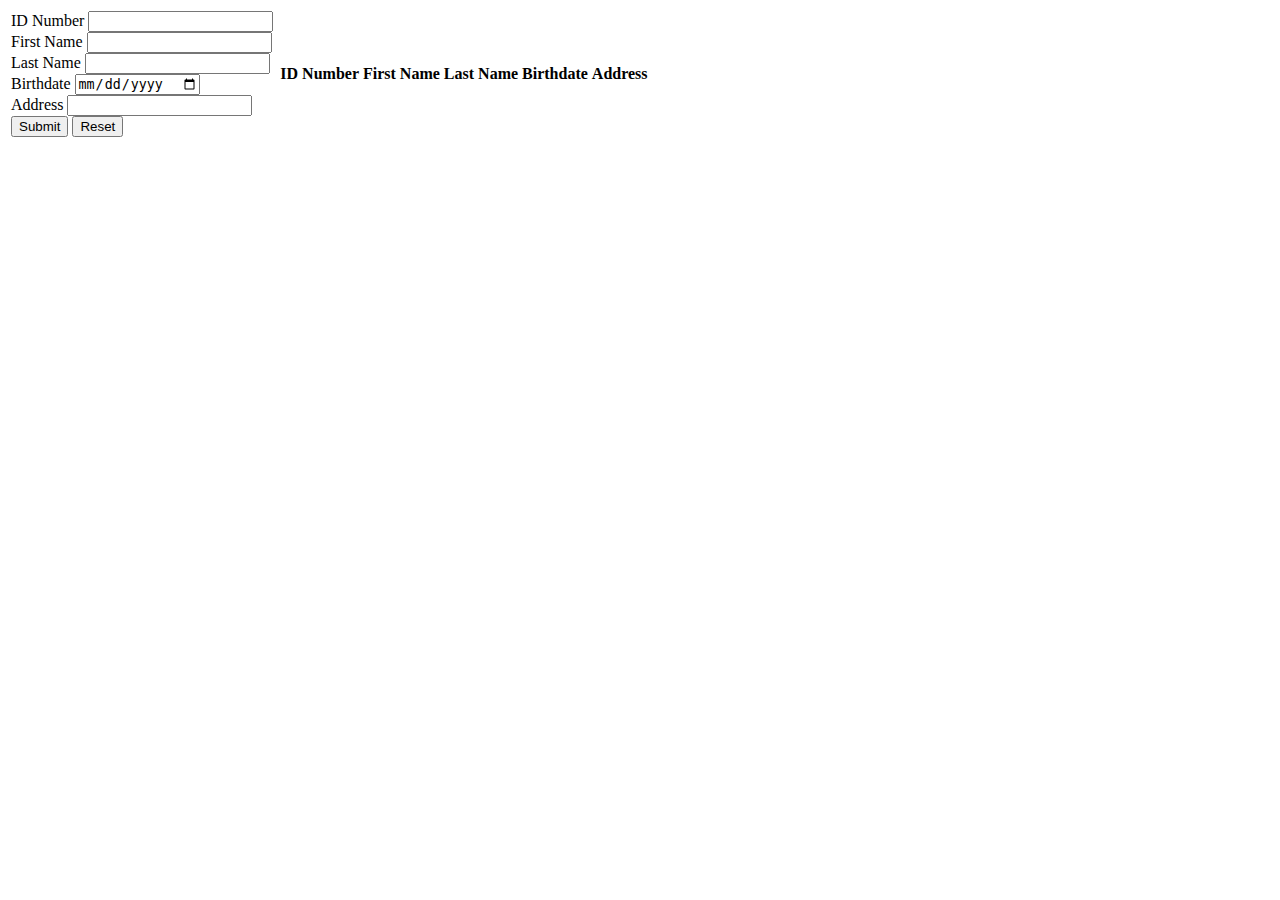
==== HTML/inventory.html @ 6a512cc6 "working crud" ====
<!DOCTYPE html>
<html lang="en">
<head>
    <meta charset="UTF-8">
    <meta http-equiv="X-UA-Compatible" content="IE=edge">
    <meta name="viewport" content="width=device-width, initial-scale=1.0">
    <title>CRUD</title>
</head>
<body>
    <table>
        <tr>
            <td>
                <form autocomplete="off" onsubmit="onFormSubmit()">
                    <div>
                        <label for="idNumber">ID Number</label>
                        <input type="text" name="idNumber" id="idNumber">
                    </div>
                    <div>
                        <label for="firstName">First Name</label>
                        <input type="text" name="firstName" id="firstName">
                    </div>
                    <div>
                        <label for="lastName">Last Name</label>
                        <input type="text" name="lastName" id="lastName">
                    </div>
                    <div>
                        <label for="birthdate">Birthdate</label>
                        <input type="date" name="birthdate" id="birthdate">
                    </div>
                    <div>
                        <label for="address">Address</label>
                        <input type="text" name="address" id="address">
                    </div>

                    <div class="form_action--button">
                        <input type="submit" value="Submit">
                        <input type="reset" value="Reset">
                    </div>
                </form>

                <td>
                    <table class="list" id="storeList">
                        <thead>
                            <tr>
                                <th>ID Number</th>
                                <th>First Name</th>
                                <th>Last Name</th>
                                <th>Birthdate</th>
                                <th>Address</th>
                            </tr>
                        </thead>
                        <tbody>

                        </tbody>
                    </table>
                </td>
            </td>
        </tr>
    </table>
    <script type="text/javascript" src="/JAVASCRIPT/script.js"></script>    
</body>
</html>
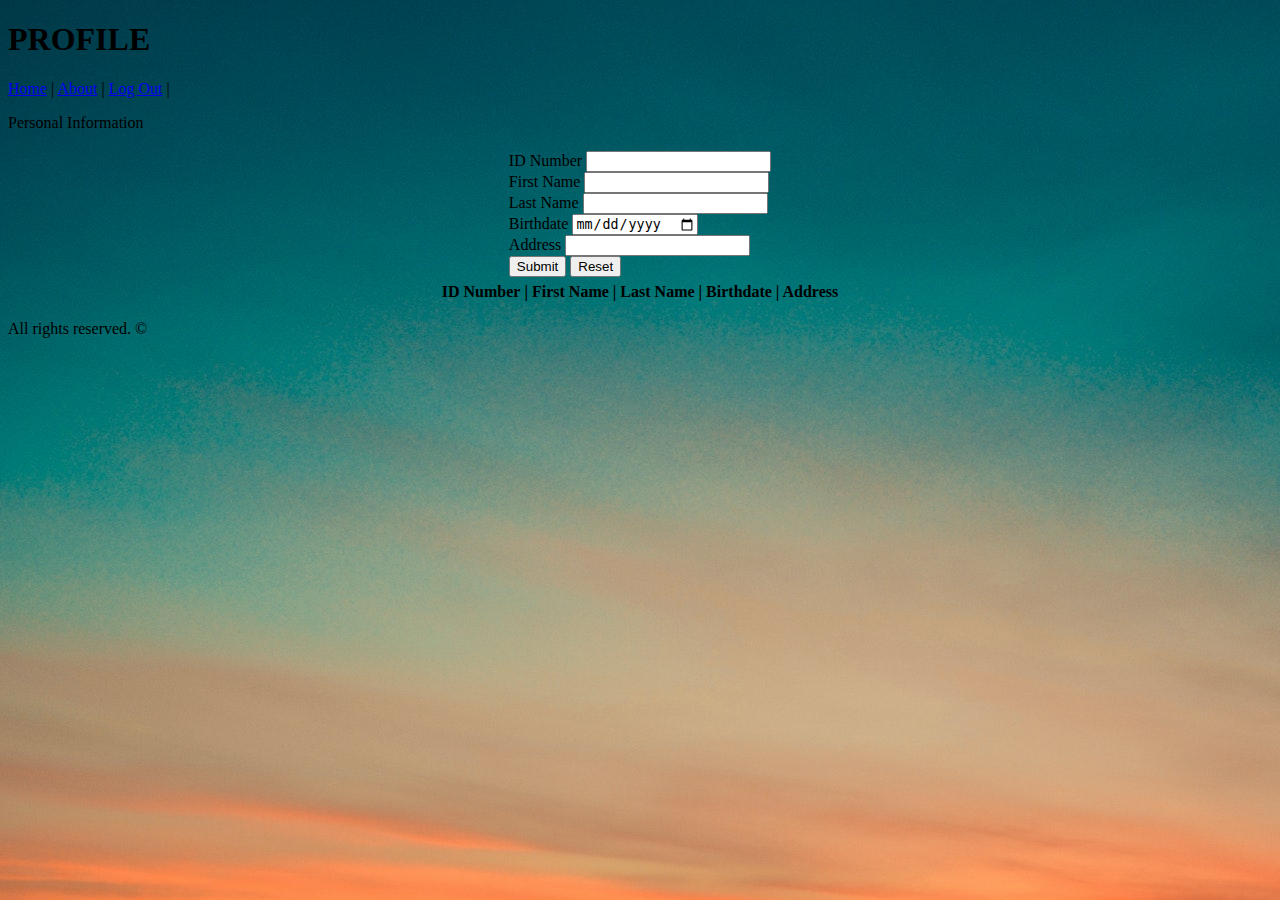
==== commit 9a4cbeac: "jhoewell adjustments" ====
--- a/HTML/inventory.html
+++ b/HTML/inventory.html
@@ -5,9 +5,22 @@
     <meta http-equiv="X-UA-Compatible" content="IE=edge">
     <meta name="viewport" content="width=device-width, initial-scale=1.0">
     <title>CRUD</title>
+    <link rel="stylesheet" href="/CSS/style.css">
 </head>
 <body>
-    <table>
+    <h1>PROFILE</h1>
+
+    <div>
+        <nav>
+            <a href="home.html">Home</a> |
+            <a href="about.html">About</a> |
+            <a href="index.html">Log Out</a> |
+          </nav>
+    </div>
+    
+    <p>Personal Information</p>
+
+    <table class="input">
         <tr>
             <td>
                 <form autocomplete="off" onsubmit="onFormSubmit()">
@@ -37,26 +50,29 @@
                         <input type="reset" value="Reset">
                     </div>
                 </form>
-
-                <td>
-                    <table class="list" id="storeList">
-                        <thead>
-                            <tr>
-                                <th>ID Number</th>
-                                <th>First Name</th>
-                                <th>Last Name</th>
-                                <th>Birthdate</th>
-                                <th>Address</th>
-                            </tr>
-                        </thead>
-                        <tbody>
-
-                        </tbody>
-                    </table>
-                </td>
             </td>
         </tr>
     </table>
-    <script type="text/javascript" src="/JAVASCRIPT/script.js"></script>    
+
+    <table class="list" id="storeList">
+        <thead>
+            <tr>
+                <th>ID Number</th>
+                <th>| First Name</th>
+                <th>| Last Name</th>
+                <th>| Birthdate</th>
+                <th>| Address</th>
+            </tr>
+        </thead>
+        <tbody>
+
+        </tbody>
+    </table>
+    <script type="text/javascript" src="/JAVASCRIPT/script.js"></script>
+
+    <footer>
+        <P>All rights reserved. &copy;</P>
+    </footer>
+
 </body>
 </html>--- a/CSS/style.css
+++ b/CSS/style.css
@@ -0,0 +1,14 @@
+body {
+  background-image: url(/Images/backgroundimage.jpg);
+  background-size: auto;
+}
+
+.input {
+  margin-left: auto;
+  margin-right: auto;
+}
+
+.list {
+  margin-left: auto;
+  margin-right: auto;
+}